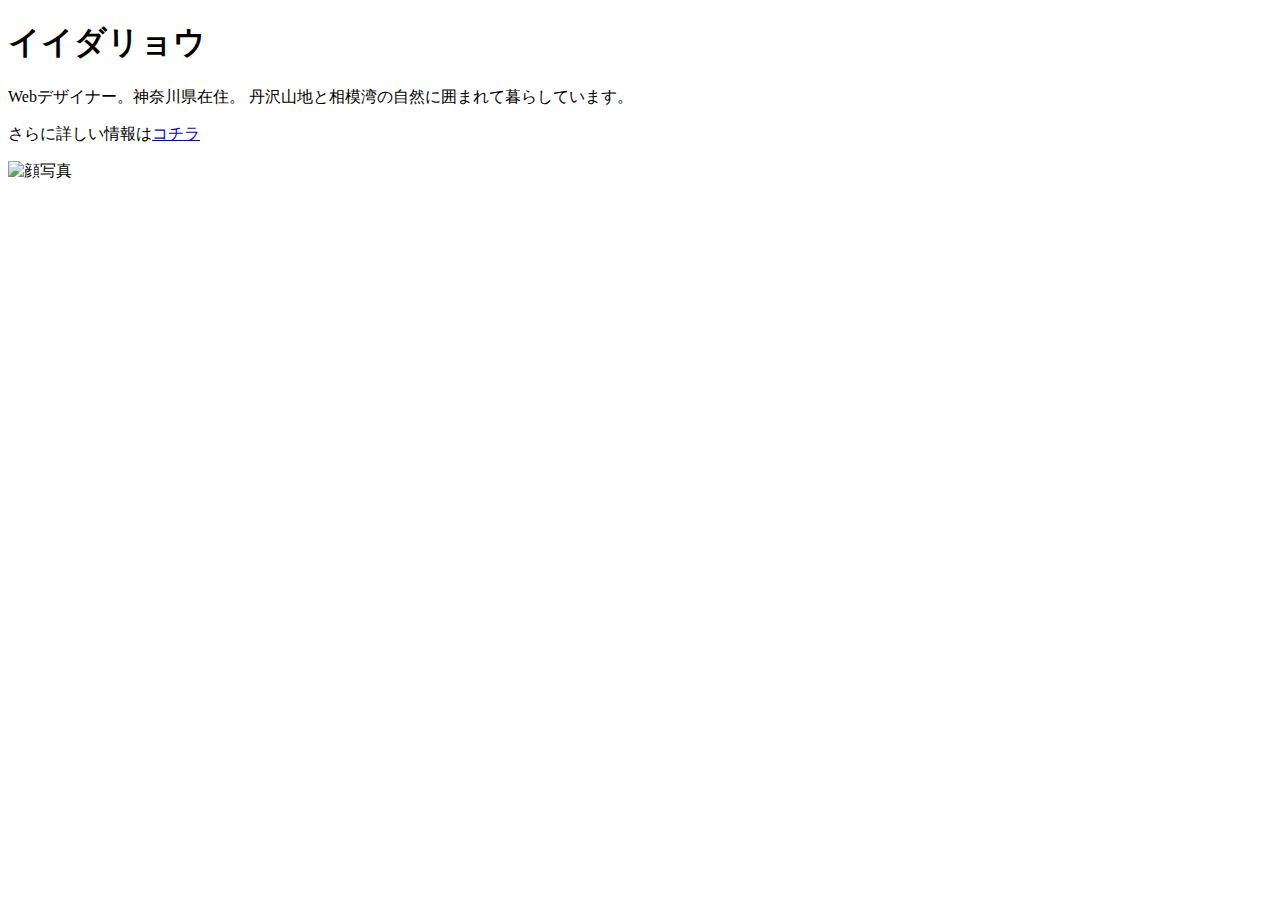
==== index.html @ 4062710b "index.htmlを追加" ====
<!DOCTYPE html>
<html>
    <head>
        <meta charset="UTF-8">
        <title>イイダリョウ | クモのようにコツコツと</title>
        <meta name="description" content="Webデザイナー。神奈川県在住。 丹沢山地と相模湾の自然に囲まれて暮らしています。">
        <meta name="viewport" content="width=device-width,initial-scale=1">
        <link rel="stylesheet" href="css/gaibu.css">
        <script src="js/gaibu.js"></script>
    </head>
    <body>
        <section id="profile">
            <h1>イイダリョウ</h1>
            <p class="detail">Webデザイナー。神奈川県在住。 丹沢山地と相模湾の自然に囲まれて暮らしています。</p>
            <p class="link">さらに詳しい情報は<a href="http://idr-zz.hatenablog.com" target="_blank">コチラ</a></p>
            <img src="https://s3-us-west-2.amazonaws.com/s.cdpn.io/305282/profile/profile-512.jpg" alt="顔写真">
        </section>
    </body>
</html>
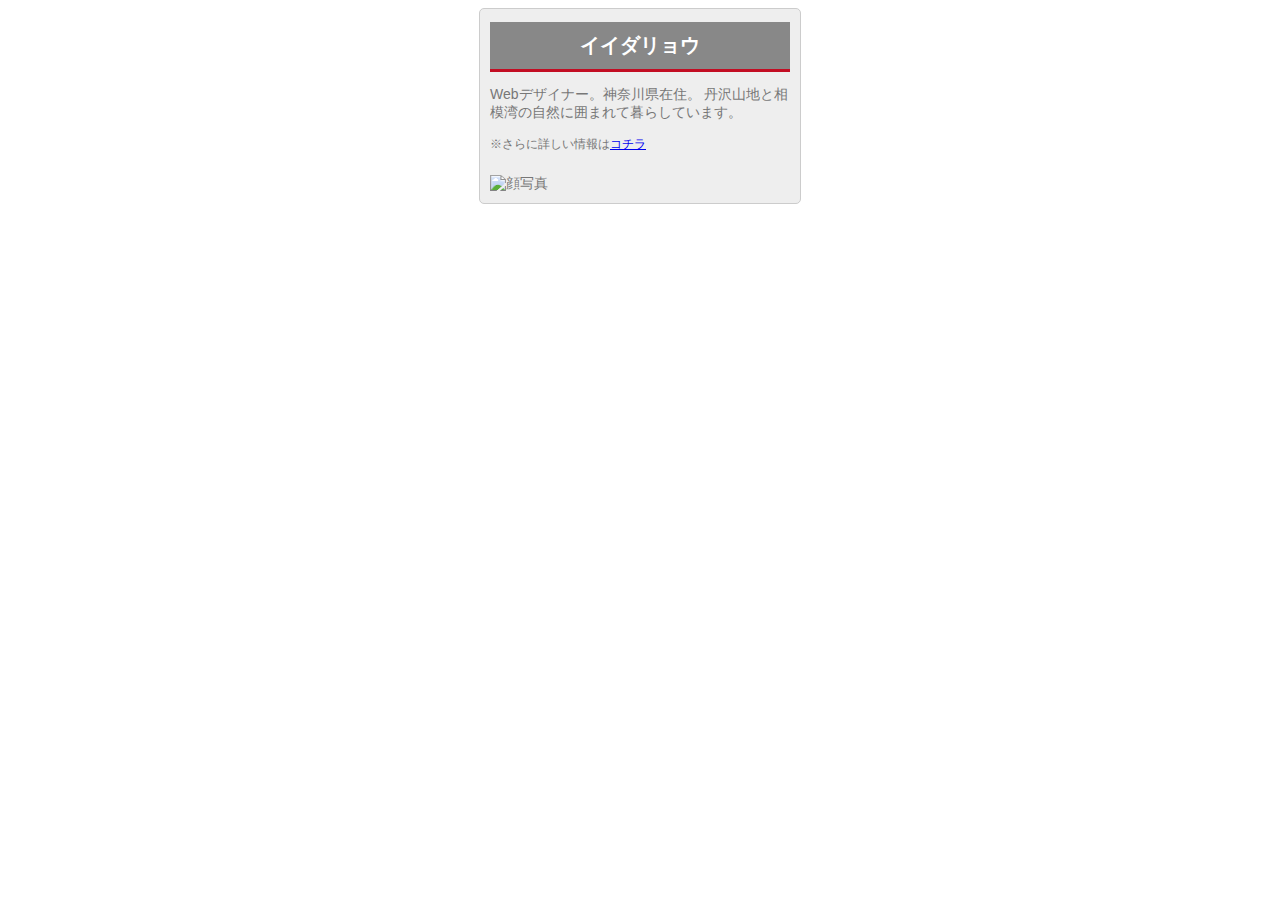
==== commit 69ab7cb5: "Update index.html" ====
--- a/index.html
+++ b/index.html
@@ -10,9 +10,9 @@
     </head>
     <body>
         <section id="profile">
-            <h1>イイダリョウ</h1>
+            <h1 class="name">イイダリョウ</h1>
             <p class="detail">Webデザイナー。神奈川県在住。 丹沢山地と相模湾の自然に囲まれて暮らしています。</p>
-            <p class="link">さらに詳しい情報は<a href="http://idr-zz.hatenablog.com" target="_blank">コチラ</a></p>
+            <p class="link">さらに詳しい情報は<a href="#" target="">コチラ</a></p>
             <img src="https://s3-us-west-2.amazonaws.com/s.cdpn.io/305282/profile/profile-512.jpg" alt="顔写真">
         </section>
     </body>
--- a/css/gaibu.css
+++ b/css/gaibu.css
@@ -0,0 +1,49 @@
+/*ページ全体*/
+body {
+    font-family:"ヒラギノ角ゴ ProN W3", "Hiragino Kaku Gothic ProN", "游ゴシック", YuGothic, "メイリオ", Meiryo, Helvetica, Arial, sans-serif;
+     color: #777;
+     font-size: 14px;
+}
+
+/*外枠背景*/
+#profile {
+    width: 300px;
+    margin: 0 auto;
+    padding: 0px 10px 10px;
+    background: #eee;
+    border: 1px solid #ccc;
+    border-radius: 5px;
+}
+
+/*タイトル*/
+#profile h1 {
+    padding: 10px;
+    font-size: 20px;
+    color: #fff;
+    background: #888;
+    border-bottom: 3px solid  #C30D23;
+    text-align: center;
+}
+
+/*リンク*/
+#profile .link {
+    font-size: 12px;
+    transition: all 0.3s;
+}
+
+/*リンク（頭）*/
+#profile .link:before {
+    content: "※";
+}
+
+/*リンク（マウスオーバー）*/
+#profile .link:hover {
+    opacity: 0.7;
+}
+
+/*写真*/
+#profile img {
+      width: 100%;
+      height: auto;
+      margin:  10px 0 0 0;
+}
